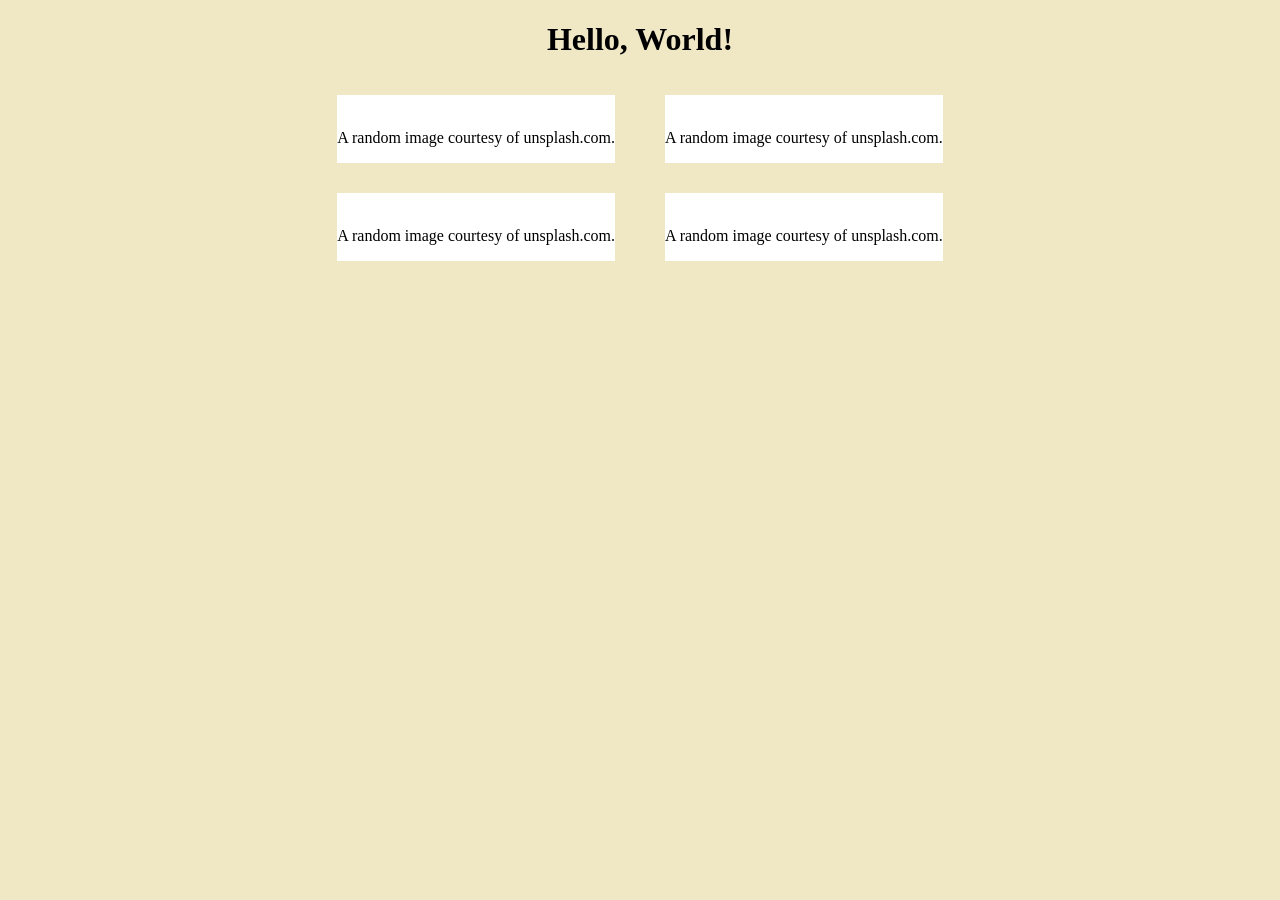
==== index.html @ 48db3fa8 "2" ====
<!DOCTYPE html>
<html>
  <head>
    <title>My webpage!</title>
    <link rel="stylesheet" href="styles/styles.css" />
    <script async src="./javascript/index.js"></script>
  </head>
  <body>
    <h1>Hello, World!</h1>
    <h4 id='date'></h4>

    <div class="image-section">
      <div class="section-style">
        <img src="https://source.unsplash.com/random/400x200" alt="" />
        <p>A random image courtesy of unsplash.com.</p>
      </div>

      <div class="section-style">
        <img src="https://source.unsplash.com/random/400x200" alt="" />
        <p>A random image courtesy of unsplash.com.</p>
      </div>
    </div>

    <div class="image-section">
      <div class="section-style">
        <img src="https://source.unsplash.com/random/400x200" alt="" />
        <p>A random image courtesy of unsplash.com.</p>
      </div>

      <div class="section-style">
        <img src="https://source.unsplash.com/random/400x200" alt="" />
        <p>A random image courtesy of unsplash.com.</p>
      </div>
    </div>
  </body>
</html>
---- styles/styles.css ----
body {
    text-align: center;
    background-color: #f0e8c5;
  }
  
  div {
    margin-top: 15px;
  }
  
  .image-section {
    display: flex;
    justify-content: center;
  }
  
  .section-style {
    margin-right: 25px;
    margin-left: 25px;
    background-color: white;
  }
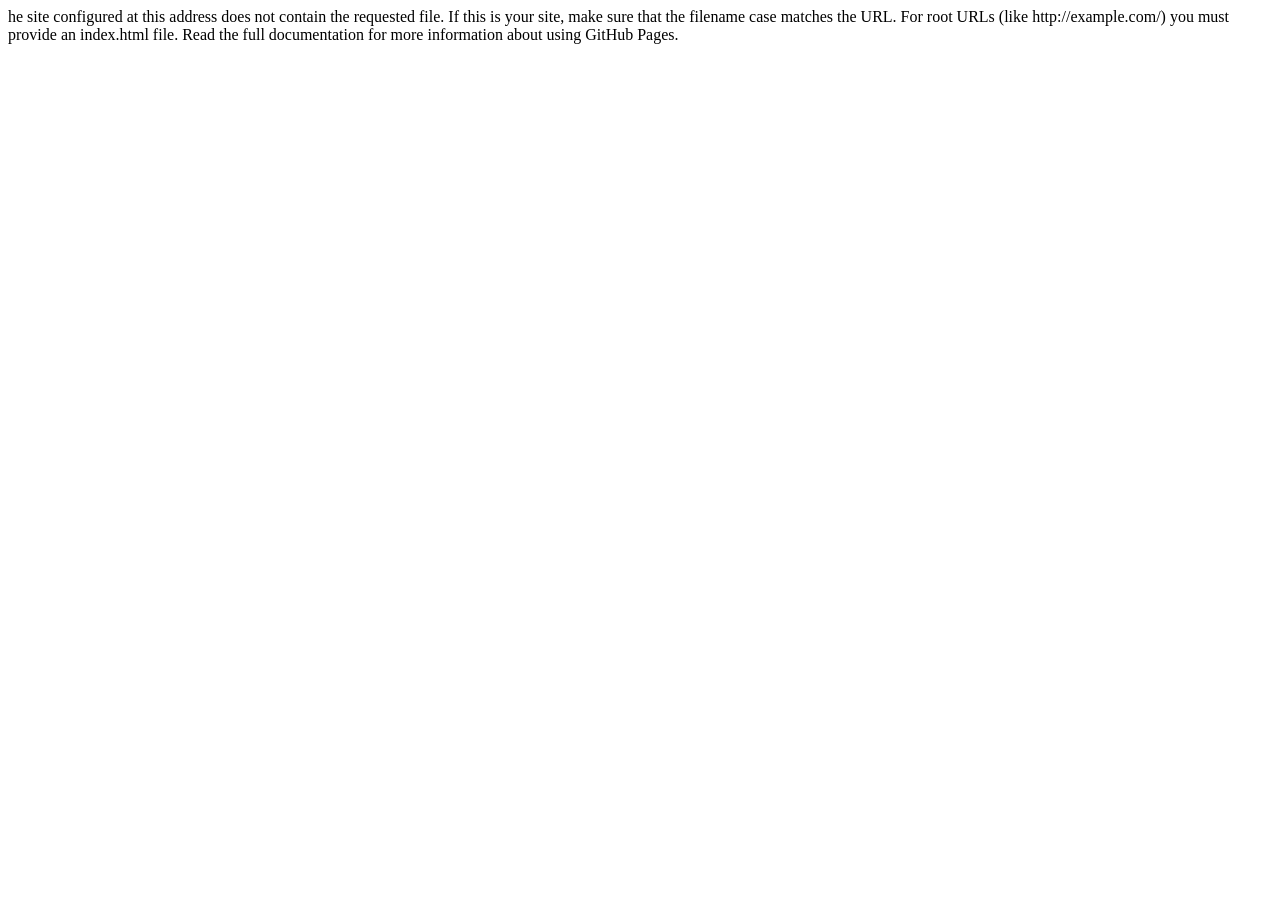
==== commit deba8eec: "Update index.html" ====
--- a/index.html
+++ b/index.html
@@ -1,4 +1,5 @@
 <!DOCTYPE html>
+<!--
 <html>
   <head>
     <title>My webpage!</title>
@@ -34,3 +35,16 @@
     </div>
   </body>
 </html>
+-->
+<html>
+<body>
+  he site configured at this address does not contain the requested file.
+
+  If this is your site, make sure that the filename case matches the URL.
+  For root URLs (like http://example.com/) you must provide an index.html file.
+  
+  Read the full documentation for more information about using GitHub Pages. 
+
+</body>
+
+</html>
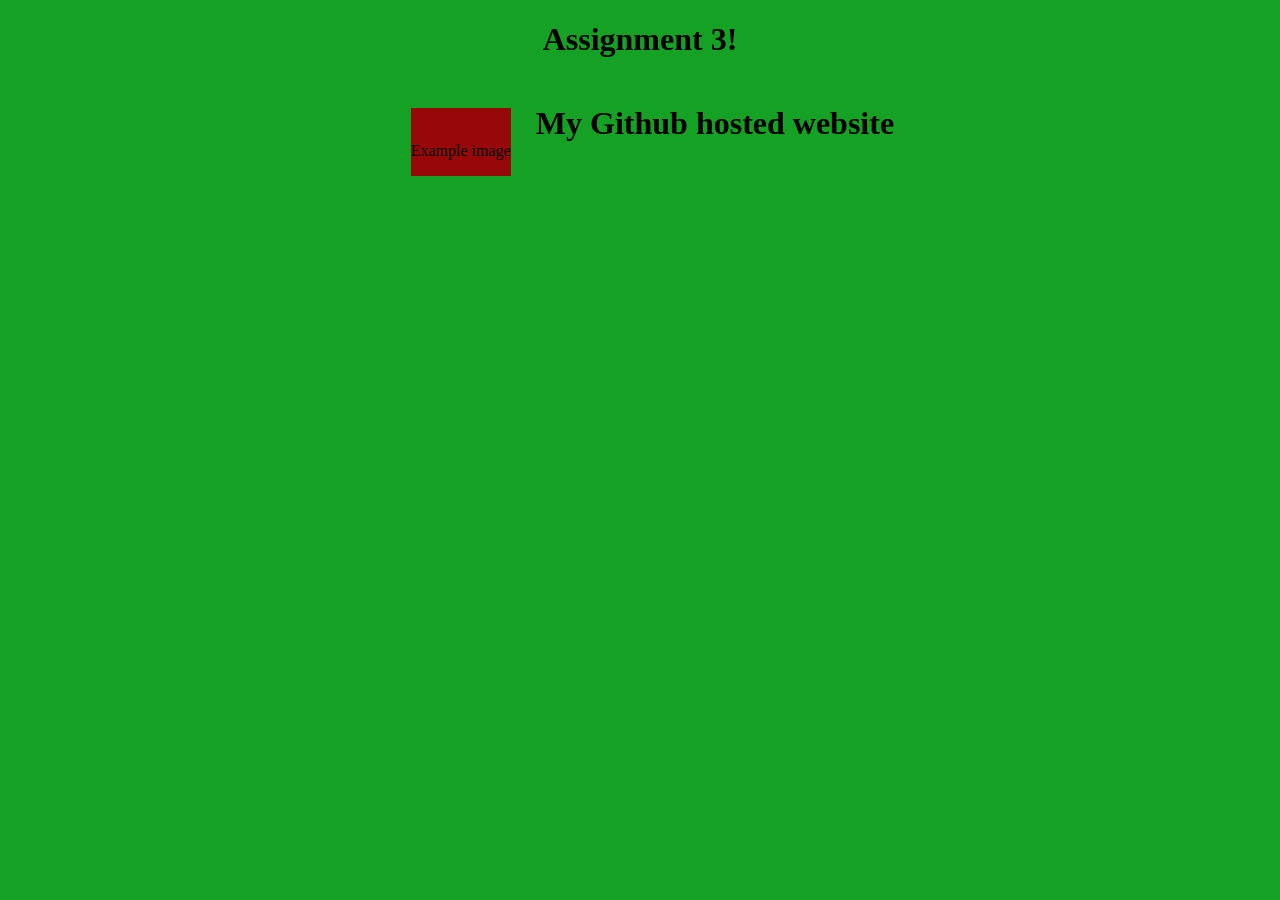
==== commit 67988dbb: "fixed" ====
--- a/index.html
+++ b/index.html
@@ -1,50 +1,29 @@
 <!DOCTYPE html>
-<!--
+
 <html>
   <head>
-    <title>My webpage!</title>
+    <title>Assignment 3</title>
     <link rel="stylesheet" href="styles/styles.css" />
     <script async src="./javascript/index.js"></script>
   </head>
   <body>
-    <h1>Hello, World!</h1>
+    <h1>Assignment 3!</h1>
     <h4 id='date'></h4>
 
     <div class="image-section">
       <div class="section-style">
-        <img src="https://source.unsplash.com/random/400x200" alt="" />
-        <p>A random image courtesy of unsplash.com.</p>
+        <img src="https://static.wikia.nocookie.net/nba/images/b/b5/Sacramento_State.png/revision/latest/scale-to-width-down/436?cb=20110504221554" alt="" />
+        <p>Example image</p>
       </div>
-
-      <div class="section-style">
-        <img src="https://source.unsplash.com/random/400x200" alt="" />
-        <p>A random image courtesy of unsplash.com.</p>
-      </div>
-    </div>
-
-    <div class="image-section">
-      <div class="section-style">
-        <img src="https://source.unsplash.com/random/400x200" alt="" />
-        <p>A random image courtesy of unsplash.com.</p>
-      </div>
-
-      <div class="section-style">
-        <img src="https://source.unsplash.com/random/400x200" alt="" />
-        <p>A random image courtesy of unsplash.com.</p>
-      </div>
+      <h1>My Github hosted website</h1>
     </div>
   </body>
 </html>
--->
+<!--
 <html>
 <body>
-  he site configured at this address does not contain the requested file.
-
-  If this is your site, make sure that the filename case matches the URL.
-  For root URLs (like http://example.com/) you must provide an index.html file.
-  
-  Read the full documentation for more information about using GitHub Pages. 
 
 </body>
 
-</html>+</html>
+-->
--- a/styles/styles.css
+++ b/styles/styles.css
@@ -1,10 +1,10 @@
 body {
     text-align: center;
-    background-color: #f0e8c5;
+    background-color: #15a123;
   }
   
   div {
-    margin-top: 15px;
+    margin-top: 25px;
   }
   
   .image-section {
@@ -15,6 +15,6 @@
   .section-style {
     margin-right: 25px;
     margin-left: 25px;
-    background-color: white;
+    background-color: rgb(151, 8, 8);
   }
   
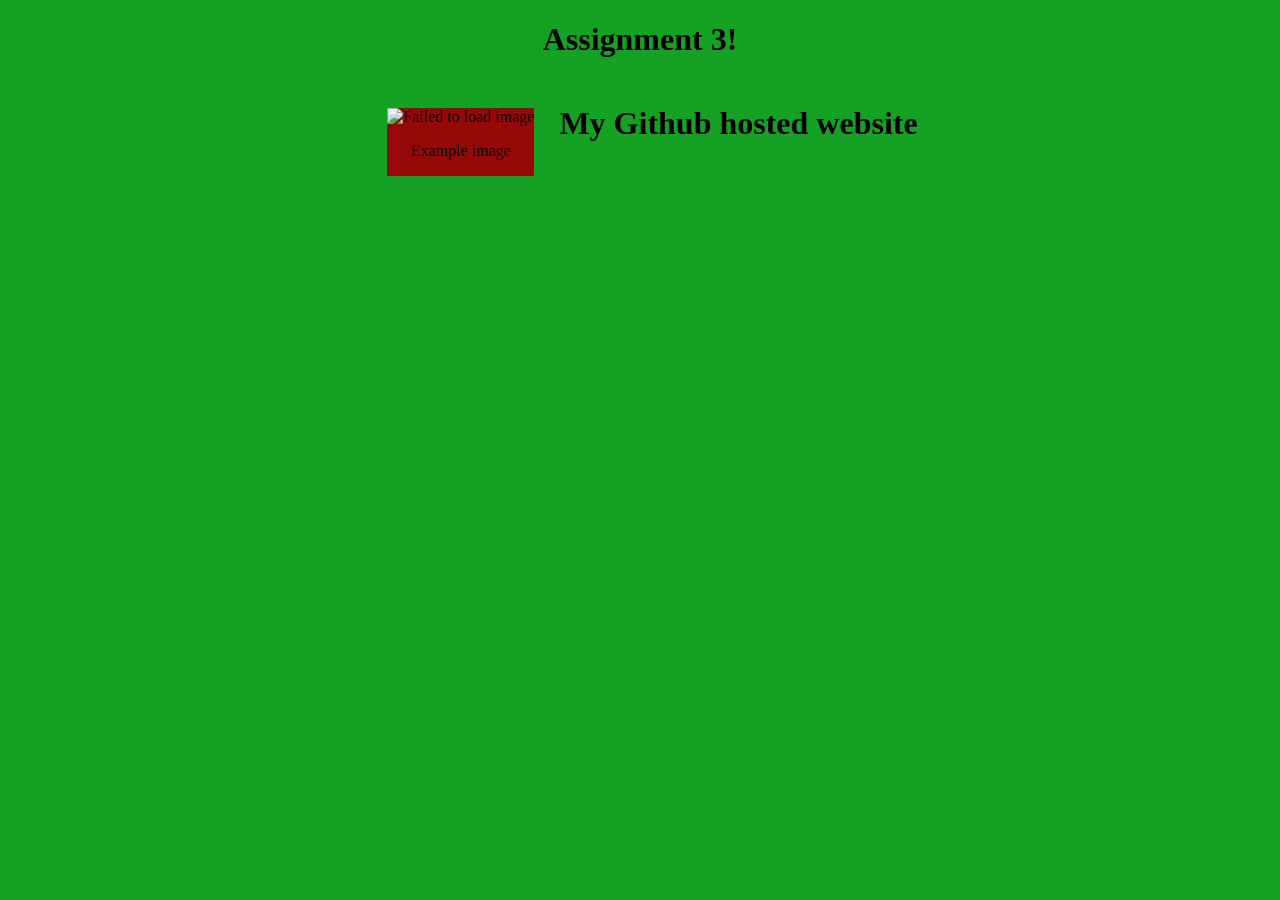
==== commit da55684b: "1" ====
--- a/index.html
+++ b/index.html
@@ -12,7 +12,7 @@
 
     <div class="image-section">
       <div class="section-style">
-        <img src="https://static.wikia.nocookie.net/nba/images/b/b5/Sacramento_State.png/revision/latest/scale-to-width-down/436?cb=20110504221554" alt="" />
+        <img src="https://external-content.duckduckgo.com/iu/?u=https%3A%2F%2Ftse1.mm.bing.net%2Fth%3Fid%3DOIP.jzr1x7b8Ct1xostDD6KrSwHaFj%26pid%3DApi&f=1" alt="Failed to load image" />
         <p>Example image</p>
       </div>
       <h1>My Github hosted website</h1>
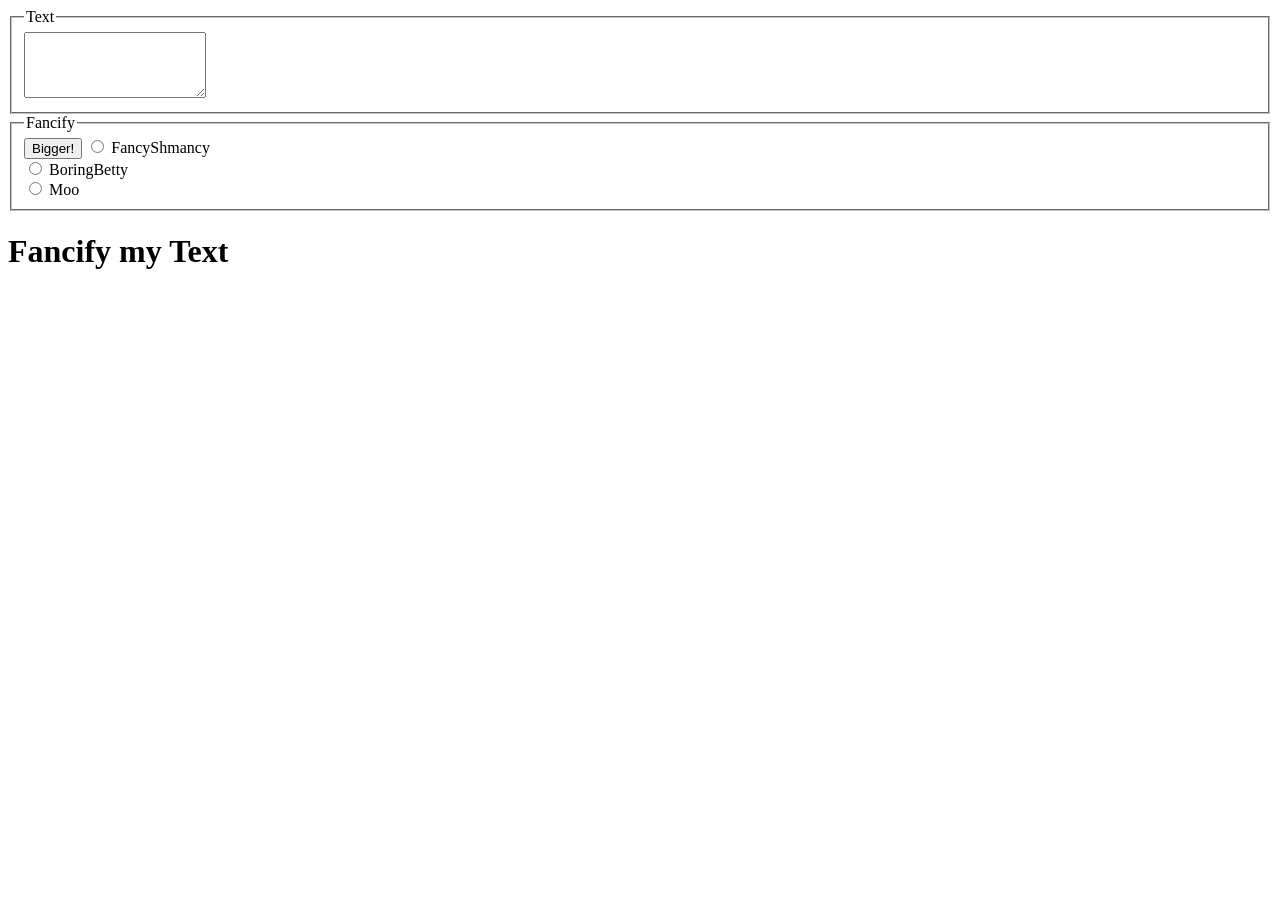
==== commit 3bd4be31: "assignment 4" ====
--- a/index.html
+++ b/index.html
@@ -1,29 +1,53 @@
 <!DOCTYPE html>
+<html>
+	<head>
+		<title>Fancify Shamcify</title>
 
-<html>
-  <head>
-    <title>Assignment 3</title>
-    <link rel="stylesheet" href="styles/styles.css" />
-    <script async src="./javascript/index.js"></script>
-  </head>
-  <body>
-    <h1>Assignment 3!</h1>
-    <h4 id='date'></h4>
+		<!-- link to your script file here -->
+	<form>
+		<fieldset>
+		
+			<legend>Text</legend>
+			<textarea class="xlarge" id="xlInput3" name="xlInput3" rows="4" columns="30"></textarea>
+		
+		</fieldset>
+		<!--</form> -->
 
-    <div class="image-section">
-      <div class="section-style">
-        <img src="https://external-content.duckduckgo.com/iu/?u=https%3A%2F%2Ftse1.mm.bing.net%2Fth%3Fid%3DOIP.jzr1x7b8Ct1xostDD6KrSwHaFj%26pid%3DApi&f=1" alt="Failed to load image" />
-        <p>Example image</p>
-      </div>
-      <h1>My Github hosted website</h1>
-    </div>
-  </body>
+	<form>
+		<fieldset>
+		
+			<legend>Fancify</legend>
+		<!--<script type="text/javascript" src="fancifymytext.js"></script>  -->
+
+		<!--	<button type="button">Bigger!</button> 
+			<input type="radio" id="html" name="bigger" value="HTML">  -->
+			<script>
+				
+				//let button = document.createElement('Button');
+				//button.addEventListener("click", myfunction());
+			</script>
+			<script type="text/javascript" src="fancifymytext.js"></script>
+			<button type="button" onclick="myfunction()"> Bigger!</button> 
+		
+			<!--<input type="button" value="Large" onclick="document.getElementById('xlInput3').style.fontSize = '24.0em'"> -->
+			
+			<input type="radio" onchange="styles()" id="style" name="2" value="CSS">
+  			<label for="html">FancyShmancy</label><br>
+
+  			<input type="radio" onchange="nostyles()" id="nostyle" name="2" value="CSS">
+  			<label for="css">BoringBetty</label><br>
+
+			<input type="radio" onchange="moo()" id="Moo" name="2" value="CSS">
+  			<label for="css">Moo</label><br>  
+		</fieldset>
+	</form>
+	</head>
+
+	<body>
+		<h1>Fancify my Text</h1>
+		
+
+		<!-- Your UI controls go here -->
+		
+	</body>
 </html>
-<!--
-<html>
-<body>
-
-</body>
-
-</html>
--->
